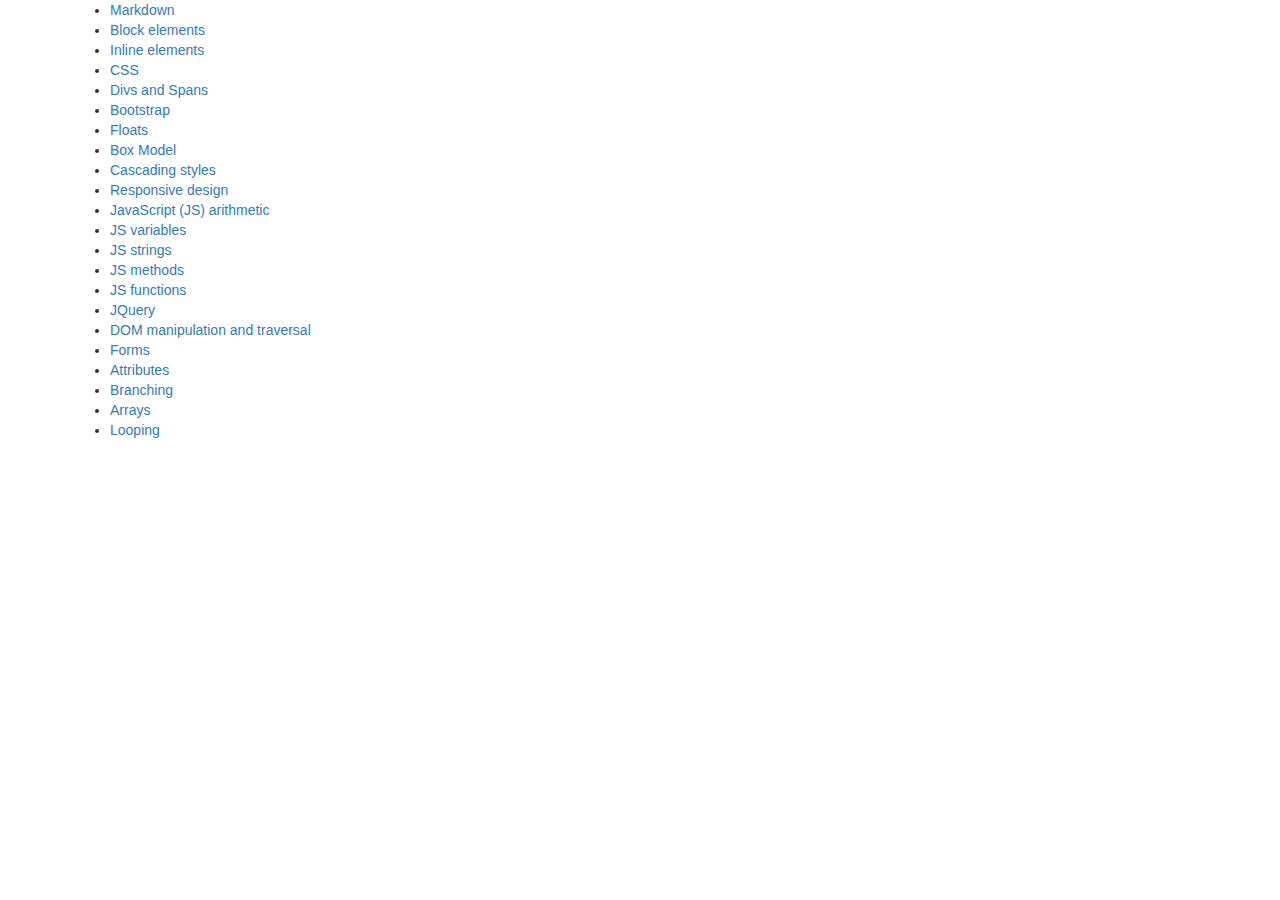
==== index.html @ d4f5bb0c "add content to markdown reference page" ====
<!DOCTYPE html>
<html>
  <head>
    <link href="css/bootstrap.css" rel="stylesheet" type="text/css">
    <link href="css/styles.css" rel="stylesheet" type="text/css">
    <script src="js/jquery-1.12.0.js"></script>
    <script src="js/scripts.js"></script>
    <title>Wiki Page</title>
  </head>
  <body>
    <div class="container">
      <ul>
          <li><a href="markdown.html">Markdown</a></li>
          <li><a href="">Block elements</a></li>
          <li><a href="">Inline elements</a></li>
          <li><a href="">CSS</a></li>
          <li><a href="">Divs and Spans</a></li>
          <li><a href="">Bootstrap</a></li>
          <li><a href="">Floats</a></li>
          <li><a href="">Box Model</a></li>
          <li><a href="">Cascading styles</a></li>
          <li><a href="">Responsive design</a></li>
          <li><a href="">JavaScript (JS) arithmetic</a></li>
          <li><a href="">JS variables</a></li>
          <li><a href="">JS strings</a></li>
          <li><a href="">JS methods</a></li>
          <li><a href="">JS functions</a></li>
          <li><a href="">JQuery</a></li>
          <li><a href="">DOM manipulation and traversal</a></li>
          <li><a href="">Forms</a></li>
          <li><a href="">Attributes</a></li>
          <li><a href="">Branching</a></li>
          <li><a href="">Arrays</a></li>
          <li><a href="">Looping</a></li>


        </ul>
    </div>
  </body>
</html>
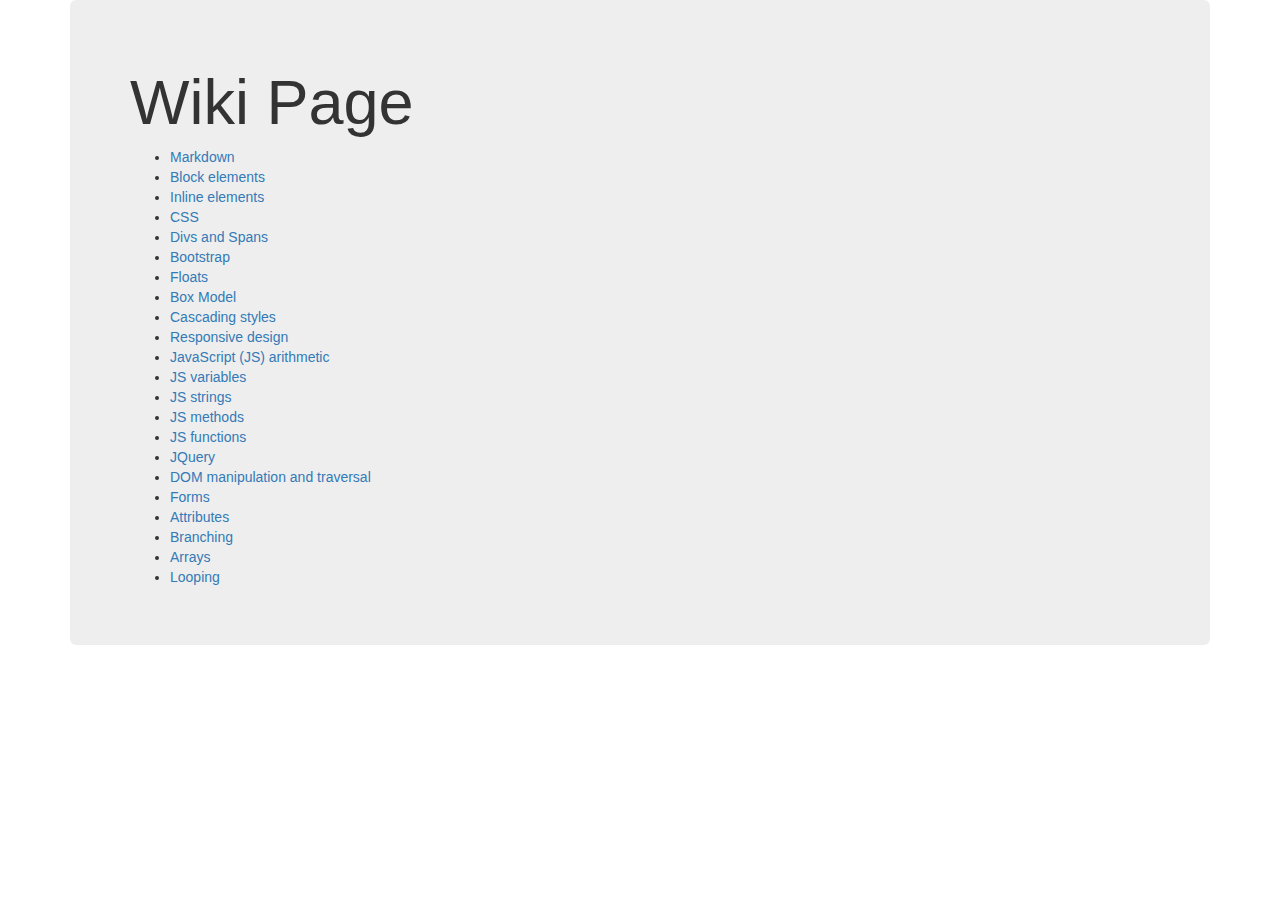
==== commit a13af0c7: "block level vs inline information" ====
--- a/index.html
+++ b/index.html
@@ -9,11 +9,13 @@
   </head>
   <body>
     <div class="container">
+      <div class="jumbotron">
+        <h1>Wiki Page</h1>
       <ul>
           <li><a href="markdown.html">Markdown</a></li>
-          <li><a href="">Block elements</a></li>
-          <li><a href="">Inline elements</a></li>
-          <li><a href="">CSS</a></li>
+          <li><a href="blockelements.html">Block elements</a></li>
+          <li><a href="inlineelements.html">Inline elements</a></li>
+          <li><a href="css.html">CSS</a></li>
           <li><a href="">Divs and Spans</a></li>
           <li><a href="">Bootstrap</a></li>
           <li><a href="">Floats</a></li>
@@ -35,6 +37,7 @@
 
 
         </ul>
+      </div>
     </div>
   </body>
 </html>
--- a/css/styles.css
+++ b/css/styles.css
@@ -0,0 +1,4 @@
+.blockp {
+  background-color: green;
+  color: white;
+}
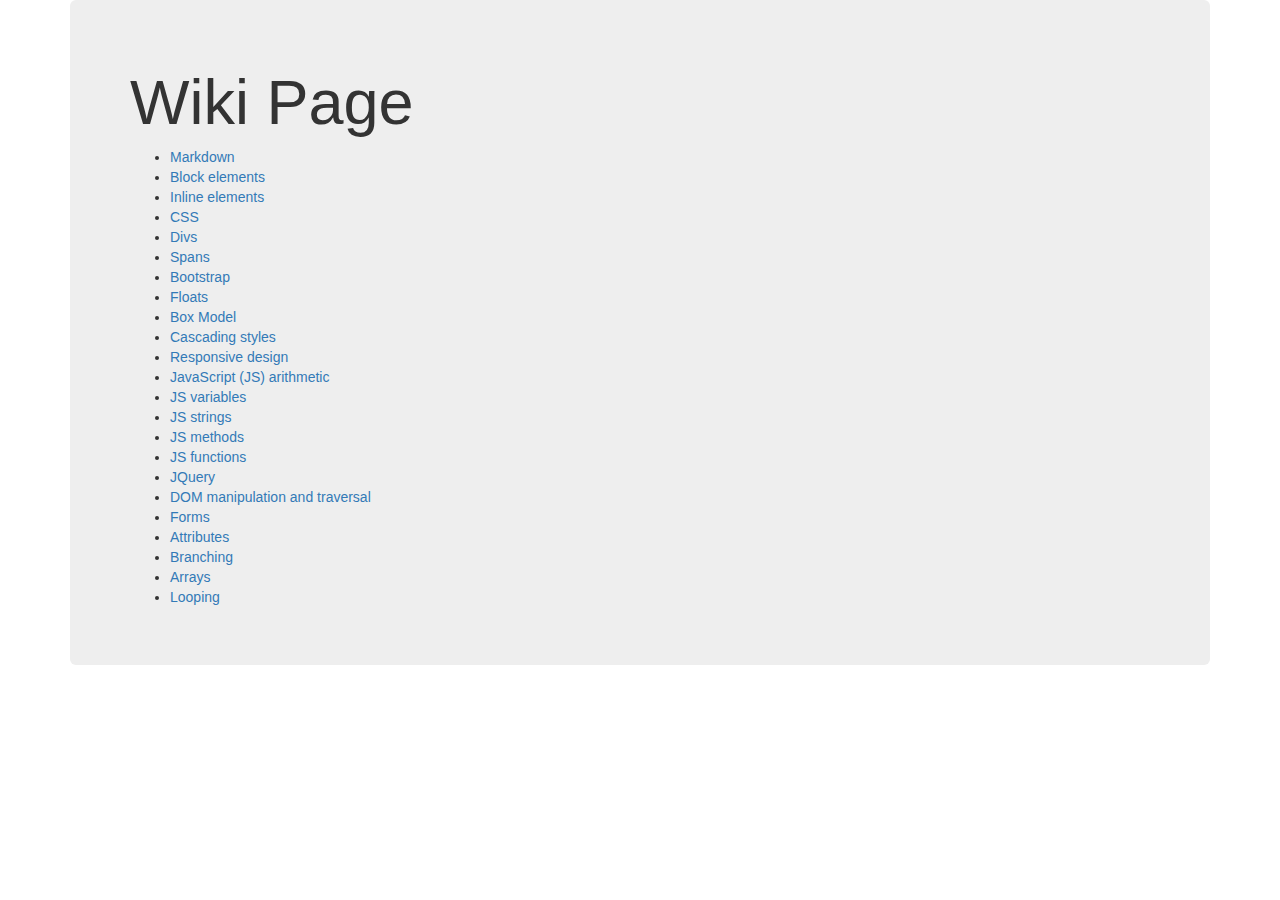
==== commit a32abea4: "Add boostrap file with content" ====
--- a/index.html
+++ b/index.html
@@ -16,8 +16,9 @@
           <li><a href="blockelements.html">Block elements</a></li>
           <li><a href="inlineelements.html">Inline elements</a></li>
           <li><a href="css.html">CSS</a></li>
-          <li><a href="">Divs and Spans</a></li>
-          <li><a href="">Bootstrap</a></li>
+          <li><a href="divs.html">Divs</a></li>
+          <li><a href="span.html">Spans</a></li>
+          <li><a href="bootstrap.html">Bootstrap</a></li>
           <li><a href="">Floats</a></li>
           <li><a href="">Box Model</a></li>
           <li><a href="">Cascading styles</a></li>
--- a/css/styles.css
+++ b/css/styles.css
@@ -1,4 +1,8 @@
-.blockp {
+.spanp {
   background-color: green;
   color: white;
 }
+.cssp {
+  background-color: green;
+  color: white;
+}
